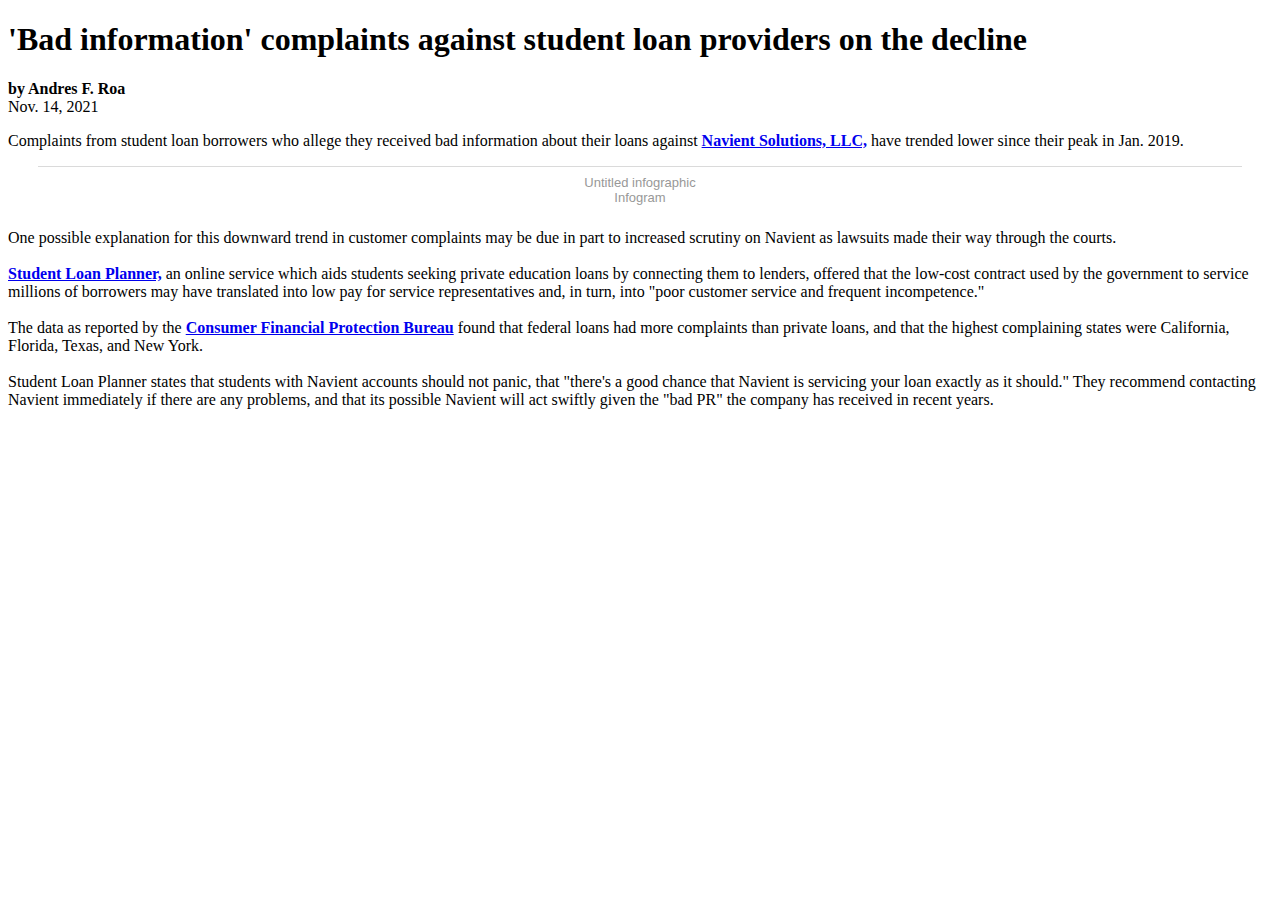
==== index.html @ ec524468 "Add files via upload" ====
<!doctype html>
<html class="no-js" lang="en" dir="ltr">
  <head>
<!--META-TAGS OPEN-->
    <meta property="og:title" content="'Bad information' complaints against student loan providers on the decline">
    <meta property="og:site_name" content="'Bad information' complaints against student loan providers on the decline">
    <meta property="og:url" content="https://afroa.github.io/fan-site-with-style/">
    <meta property="og:description" content="Complaints from student loan borrowers who allege they received bad information about their loans against Navient Solutions, LLC, have trended lower since their peak in Jan. 2019.">
    <meta property="og:type" content="article">
<!--META-TAGS CLOSE-->
<!--CSS OPEN-->
    <meta charset="utf-8">
    <meta http-equiv="x-ua-compatible" content="ie=edge">
    <meta name="viewport" content="width=device-width, initial-scale=1.0">
    <title>Navient Complaints Trend Downward</title>
    <link rel="stylesheet" href="css/foundation.css">
    <link rel="stylesheet" href="css/app.css">
<!--CSS CLOSE-->
<!--GOOGLE FONTS OPEN-->
    <link rel="preconnect" href="https://fonts.googleapis.com"> 
    <link rel="preconnect" href="https://fonts.gstatic.com" crossorigin> 
    <link href="https://fonts.googleapis.com/css2?family=Montserrat:ital,wght@0,100;0,400;0,900;1,500&display=swap" rel="stylesheet">
<!--GOOGLE FONTS CLOSE-->

  </head>
  <body>
<!--main grid container open-->
    <div class="grid-container"> 
<!--MAIN HEADLINE and BLURB OPEN-->
      <div class="grid-x grid-padding-x mainheader"> 
        <div class="large-12 cell">
         <h1> 'Bad information' complaints against student loan providers on the decline</h1>
         <p> <strong>by Andres F. Roa </strong> <br> Nov. 14, 2021 </p>
       </div>
      </div>
<!--MAIN HEADLINE and BLURB CLOSE-->

<!--Opening body copy 1-->
      <div class="grid-x grid-padding-x">
        <div class="large-12 cell body-box">
          <p> Complaints from student loan borrowers who allege they received bad information about their loans against <strong><a href="https://www.navient.com" target="_blank">Navient Solutions, LLC,</a></strong> have trended lower since their peak in Jan. 2019.</p>
        </div>
      </div>

<!--MEDIA WIDESCREEN OPEN-->
      <div class="grid-x grid-padding-x img1">
          <div class="large-6 medium-6 small-12 cell videoWrapper">
           <div class="infogram-embed" data-id="f0b94f0c-5ea3-4b6b-9015-41e6a60452d6" data-type="interactive" data-title="Untitled infographic"></div><script>!function(e,i,n,s){var t="InfogramEmbeds",d=e.getElementsByTagName("script")[0];if(window[t]&&window[t].initialized)window[t].process&&window[t].process();else if(!e.getElementById(n)){var o=e.createElement("script");o.async=1,o.id=n,o.src="https://e.infogram.com/js/dist/embed-loader-min.js",d.parentNode.insertBefore(o,d)}}(document,0,"infogram-async");</script><div style="padding:8px 0;font-family:Arial!important;font-size:13px!important;line-height:15px!important;text-align:center;border-top:1px solid #dadada;margin:0 30px"><a href="https://infogram.com/f0b94f0c-5ea3-4b6b-9015-41e6a60452d6" style="color:#989898!important;text-decoration:none!important;" target="_blank">Untitled infographic</a><br><a href="https://infogram.com" style="color:#989898!important;text-decoration:none!important;" target="_blank" rel="nofollow">Infogram</a></div>
         </div>
          <div class="large-6 medium-6 small-12 cell body-box">
            <p>One possible explanation for this downward trend in customer complaints may be due in part to increased scrutiny on Navient as lawsuits made their way through the courts.

            <br>
            <br> <strong><a href="https://www.studentloanplanner.com/navient-lawsuit-updates/" target="_blank">Student Loan Planner,</a></strong> an online service which aids students seeking private education loans by connecting them to lenders, offered that the low-cost contract used by the government to service millions of borrowers may have translated into low pay for service representatives and, in turn, into "poor customer service and frequent incompetence." 
            <br>
            <br>
            The data as reported by the <strong><a href="https://www.consumerfinance.gov/data-research/consumer-complaints/search/?chartType=line&dateInterval=Month&dateRange=3y&date_received_max=2021-11-14&date_received_min=2018-11-14&expandedRows=Student%20loan&issue=Dealing%20with%20your%20lender%20or%20servicer•Received%20bad%20information%20about%20your%20loan&lens=Overview&product=Student%20loan&searchField=company&searchText=Navient%20Solutions%2C%20LLC.&tab=Trends" target="_blank">Consumer Financial Protection Bureau</a></strong> found that federal loans had more complaints than private loans, and that the highest complaining states were California, Florida, Texas, and New York.
          <br>
          <br>
          Student Loan Planner states that students with Navient accounts should not panic, that "there's a good chance that Navient is servicing your loan exactly as it should." They recommend contacting Navient immediately if there are any problems, and that its possible Navient will act swiftly given the "bad PR" the company has received in recent years.
          </p>
        </div>    
    </div>

    <!--main grid container close--> 
    
    <script src="js/vendor/jquery.js"></script>
    <script src="js/vendor/what-input.js"></script>
    <script src="js/vendor/foundation.js"></script>
    <script src="js/app.js"></script>
  </body>
</html>
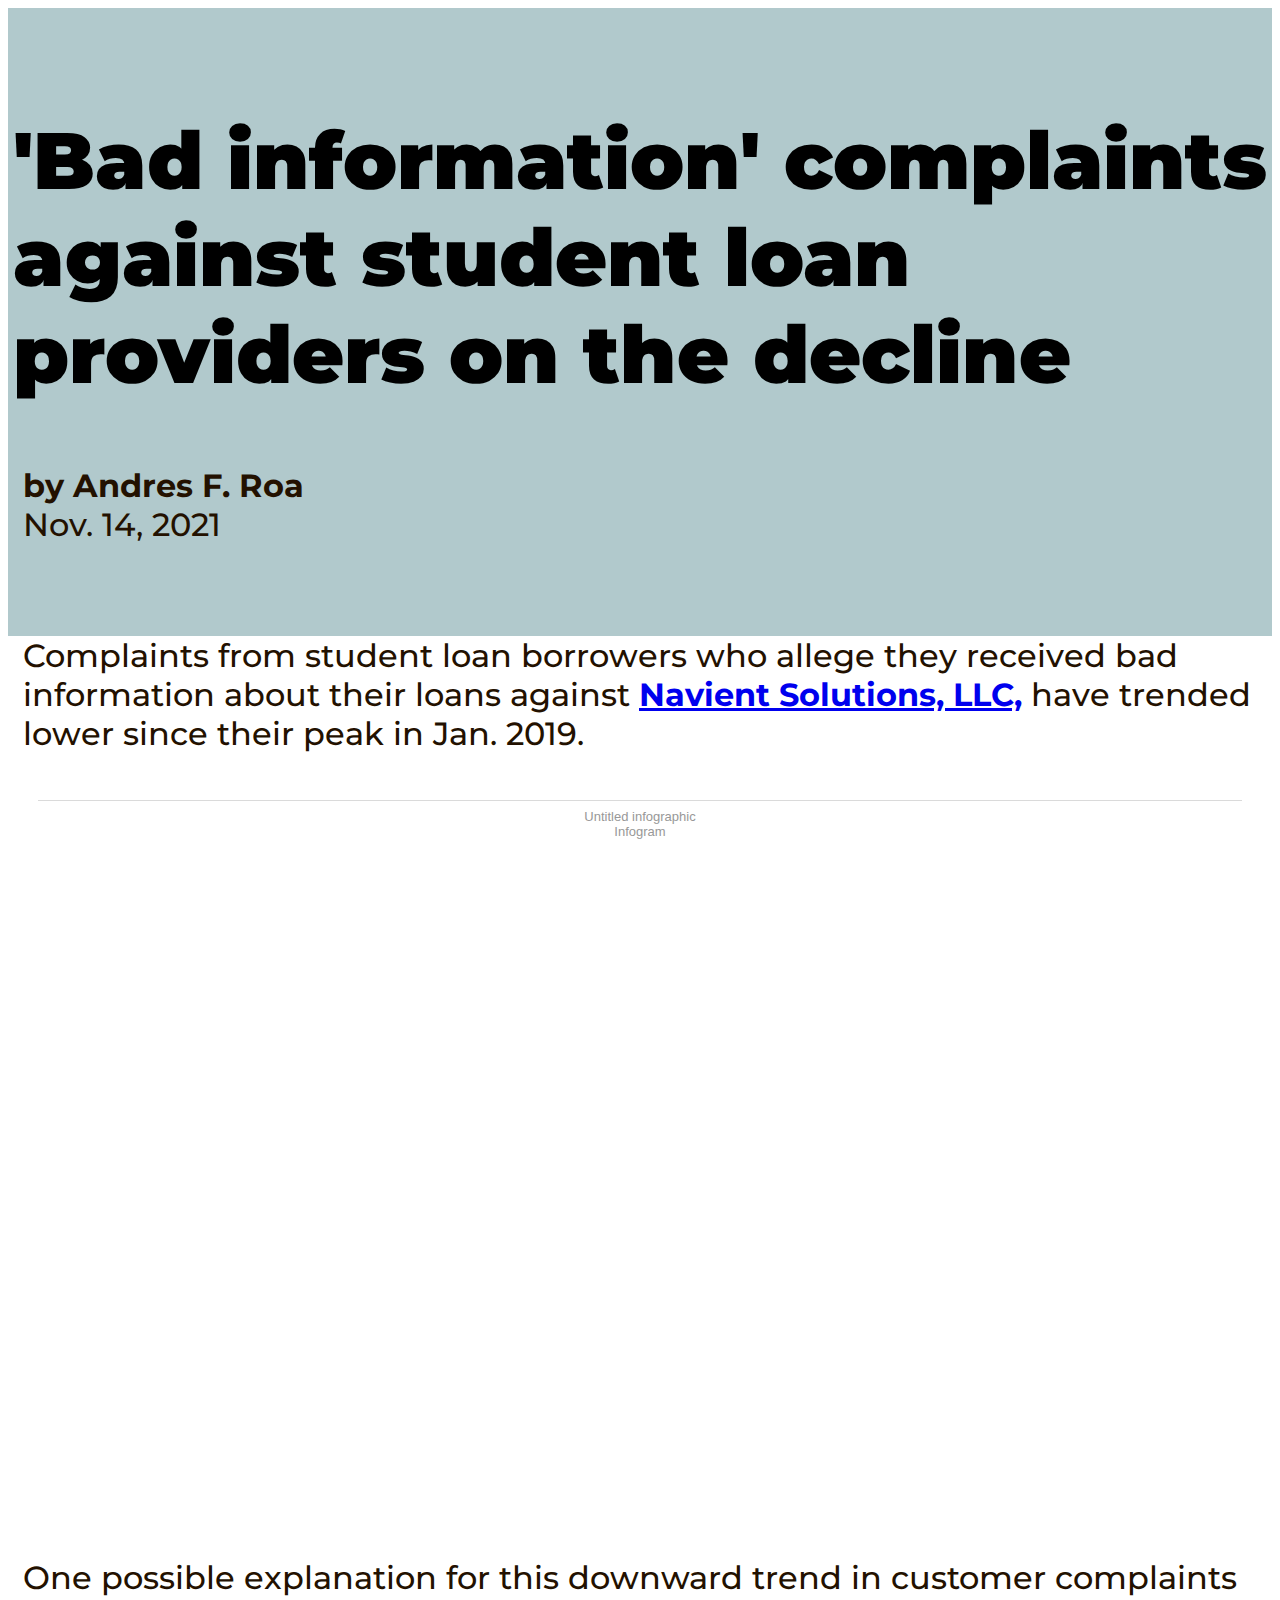
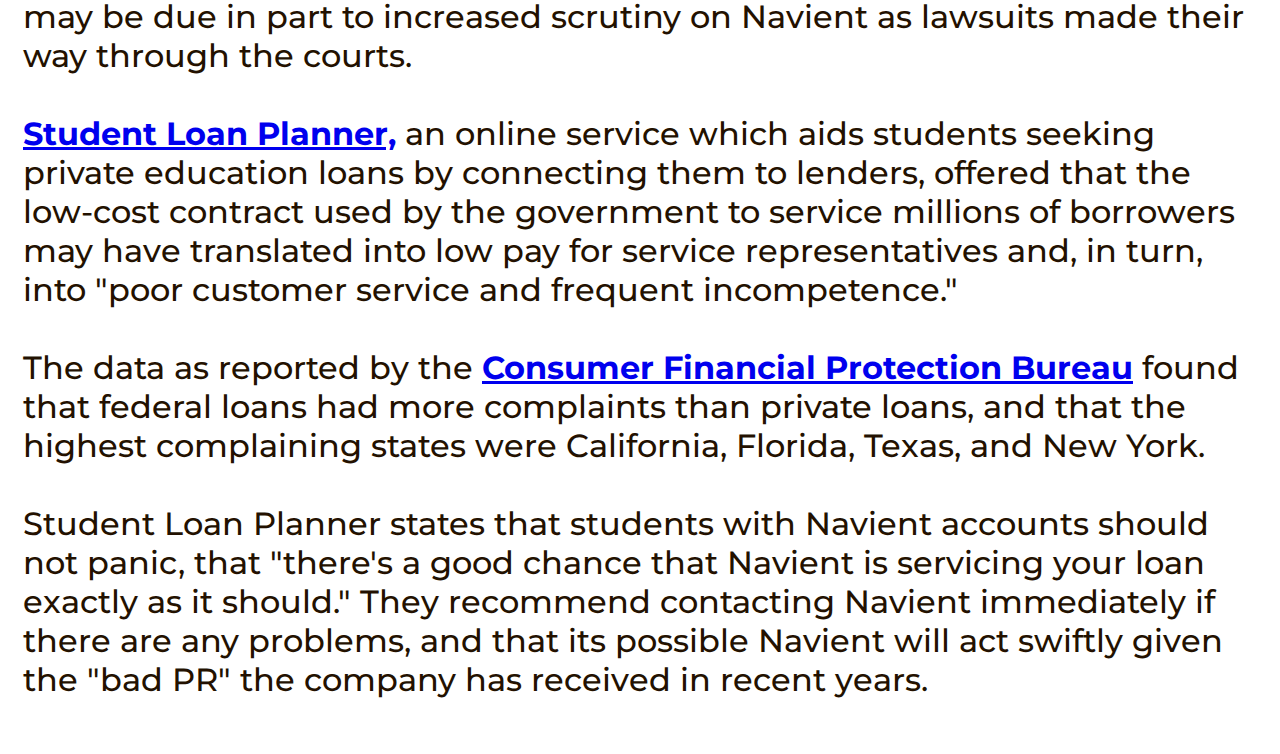
==== commit 274fa7ef: "Update index.html" ====
--- a/index.html
+++ b/index.html
@@ -13,8 +13,8 @@
     <meta http-equiv="x-ua-compatible" content="ie=edge">
     <meta name="viewport" content="width=device-width, initial-scale=1.0">
     <title>Navient Complaints Trend Downward</title>
-    <link rel="stylesheet" href="css/foundation.css">
-    <link rel="stylesheet" href="css/app.css">
+    <link rel="stylesheet" href="foundation.css">
+    <link rel="stylesheet" href="app.css">
 <!--CSS CLOSE-->
 <!--GOOGLE FONTS OPEN-->
     <link rel="preconnect" href="https://fonts.googleapis.com"> 
--- a/app.css
+++ b/app.css
@@ -0,0 +1,50 @@
+
+
+h1 {color: #000000; font-family: 'Montserrat', sans-serif; font-size: 5rem; font-weight: 900; text-align: left;}
+
+h2 {color: #000000; font-family: 'Montserrat'; transform: titlecase; font-size: 3.5rem; font-weight: 500;}
+
+h3 {color:  #231100; font-family: 'Montserrat'; font-size: 2rem; padding: 10px; font-weight: 550; text-align: center;}
+
+h4 {color: #000000; font-family: 'Montserrat'; transform: titlecase; font-size: 2rem; font-weight: 500; text-align: center;}
+
+h5 {color: #000000; font-family: 'Montserrat'; transform: titlecase; font-size: 1.8rem; font-weight: 500; text-align: left;  padding: 2px;}
+
+
+p {color:  #231100; font-family: 'Montserrat'; font-size: 2rem; padding: 10px; font-weight: 500; text-align: left;}
+
+.mainheader {padding:  50px 5px 50px 5px; background-color:  #b1c9cc; color:  #f4f4f4; text-align:  left; float: left;}
+
+.body-box {padding: 5px 5px 5px 5px;}
+
+.callout1 {background-color: #ADE3EA; border: solid 4px #166A75; }
+
+.box2 {background-color: #F9E014;}
+
+.box3 {background-color: #17BDB9;}
+
+.box4 {background-color:  #FFFFFF;}
+
+.img1 {img max-width: 100%; height: auto;}
+
+.img-caption {background-color: #D3E3E6; opacity:  .5;}
+
+.videoWrapper {
+  position: relative;
+  padding-bottom: 56.25%; /* 16:9 */
+  height: 0;
+}
+.videoWrapper iframe {
+  position: absolute;
+  top: 5;
+  left: 10;
+  
+  width: 98%;
+  height: 95%;
+}
+
+
+
+.lyric-font {color:  #FFFFFF; font-family:  'Mystery Quest', cursive; font-size:  2.5rem; font-weight: 500; text-align: center}
+
+.background-blur {background-image: url("../Scooby-Doo-Big-Image-Blur.jpg");}